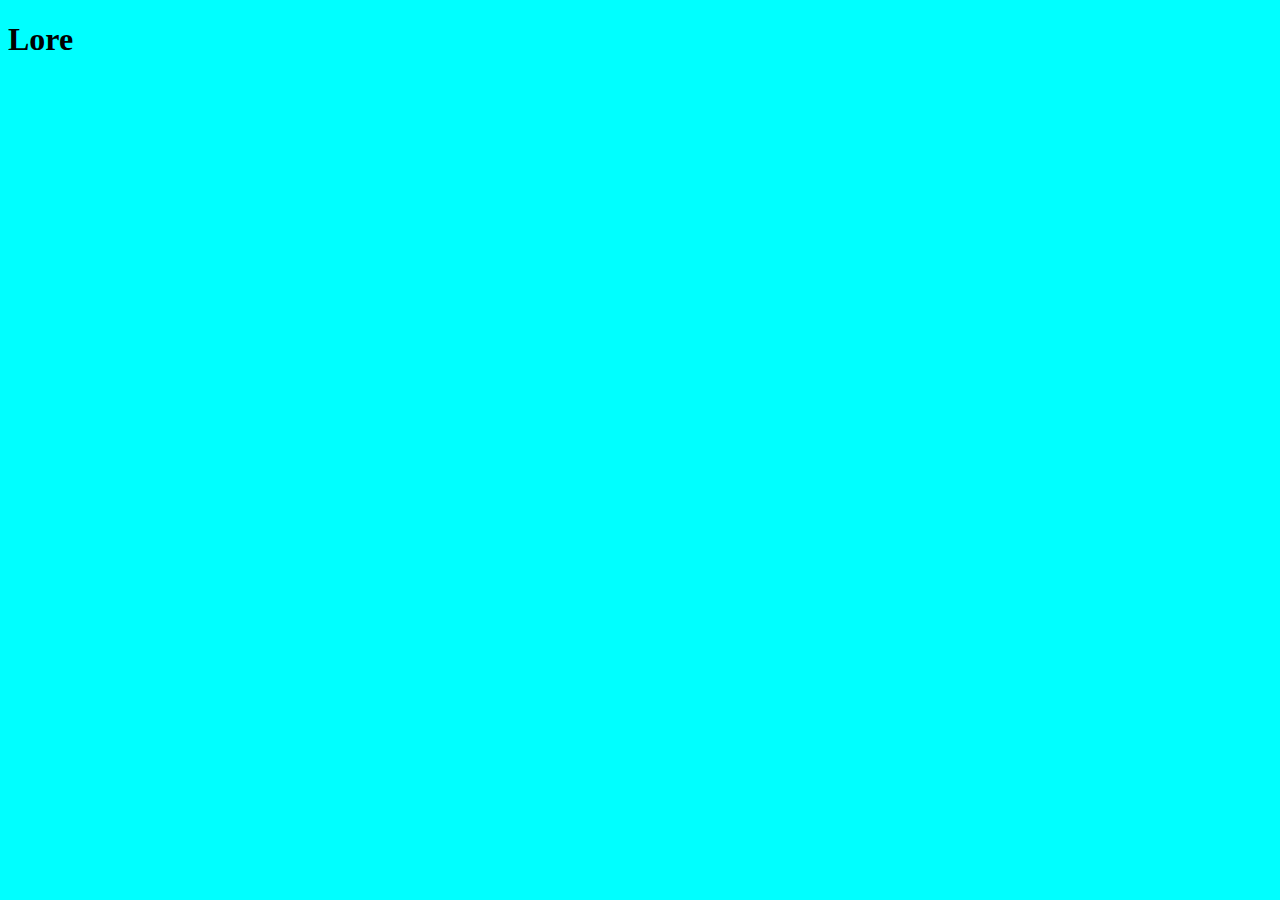
==== latter.html @ 5ba41489 "change" ====
<!DOCTYPE html>
<html lang="en">
<head>
    <meta charset="UTF-8">
    <meta name="viewport" content="width=device-width, initial-scale=1.0">
    <title>Latter</title>
    <style>
        *{
            width: 60rem;
            height: fit-content;
            background-color: aqua;
        }
        h1{
            display: flex;
            align-items: center;
        }
    </style>
</head>
<body>
    <h1>Lore</h1>
</body>
</html>
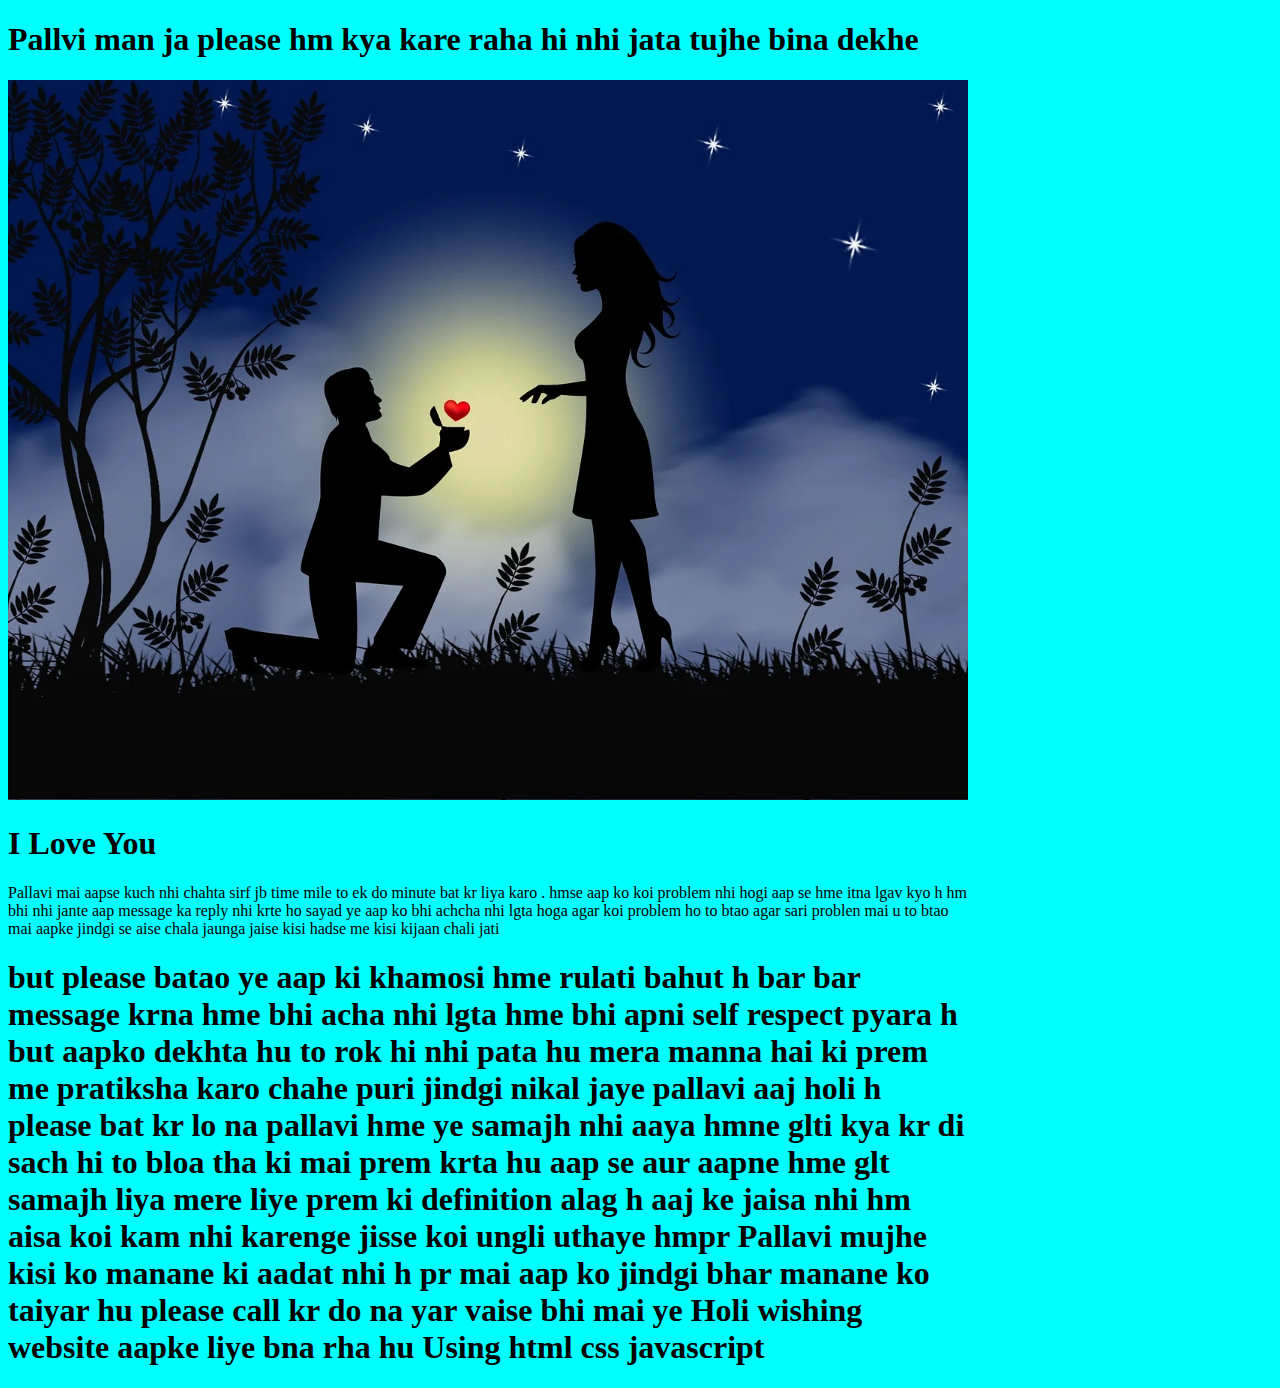
==== commit 7ae5c575: "Add files via upload" ====
--- a/latter.html
+++ b/latter.html
@@ -14,9 +14,62 @@
             display: flex;
             align-items: center;
         }
+
+
+        /* REsponsive website  */
+
+@media(max-width:880px){
+    html{
+        font-size: 90%;
+    }
+}
+
+@media(max-width:720px){
+    html{
+        font-size: 75%;
+    }
+}
+@media(max-width:600px){
+    html{
+        font-size: 60%;
+    }
+}
+
+@media(max-width:480px){
+    html{
+        font-size: 50%;
+    }
+}
+@media(max-width:450px){
+    html{
+        font-size: 45%;
+    }
+}
     </style>
 </head>
 <body>
-    <h1>Lore</h1>
+    <h1> Pallvi man ja please hm kya kare raha hi nhi jata tujhe bina dekhe </h1>
+    <img src="couple-3581038_1280.webp" alt="">
+    <h1>I Love You</h1>
+    <p>Pallavi mai aapse kuch nhi chahta sirf jb time mile to ek do minute bat kr liya  karo . hmse aap ko koi problem nhi hogi
+        aap se hme itna lgav kyo h hm bhi nhi jante
+        aap message ka reply nhi krte ho sayad ye aap ko bhi achcha nhi lgta hoga 
+        agar koi problem ho to btao 
+        agar sari problen mai u to btao mai aapke jindgi se aise chala jaunga jaise kisi hadse me kisi kijaan chali jati <h1>but please batao
+            ye aap ki khamosi hme rulati bahut h 
+            
+            bar bar message krna hme bhi acha nhi lgta 
+            hme bhi apni self respect pyara h but aapko dekhta hu to rok hi nhi pata hu 
+            mera manna hai ki prem me pratiksha  karo chahe puri jindgi nikal jaye 
+            pallavi aaj holi h please bat kr lo na
+             pallavi hme ye samajh nhi aaya hmne glti kya kr di sach hi to bloa tha ki mai prem krta hu aap se
+             aur aapne hme glt samajh liya mere liye prem ki definition alag h aaj ke  jaisa nhi hm aisa koi kam nhi karenge jisse koi ungli uthaye hmpr    
+            Pallavi mujhe kisi ko manane ki aadat nhi h pr mai aap ko jindgi bhar manane ko taiyar hu 
+
+            please call kr do na yar 
+
+            vaise bhi mai ye Holi wishing website aapke liye bna rha hu Using html css javascript
+        </h1>
+    </p>
 </body>
 </html>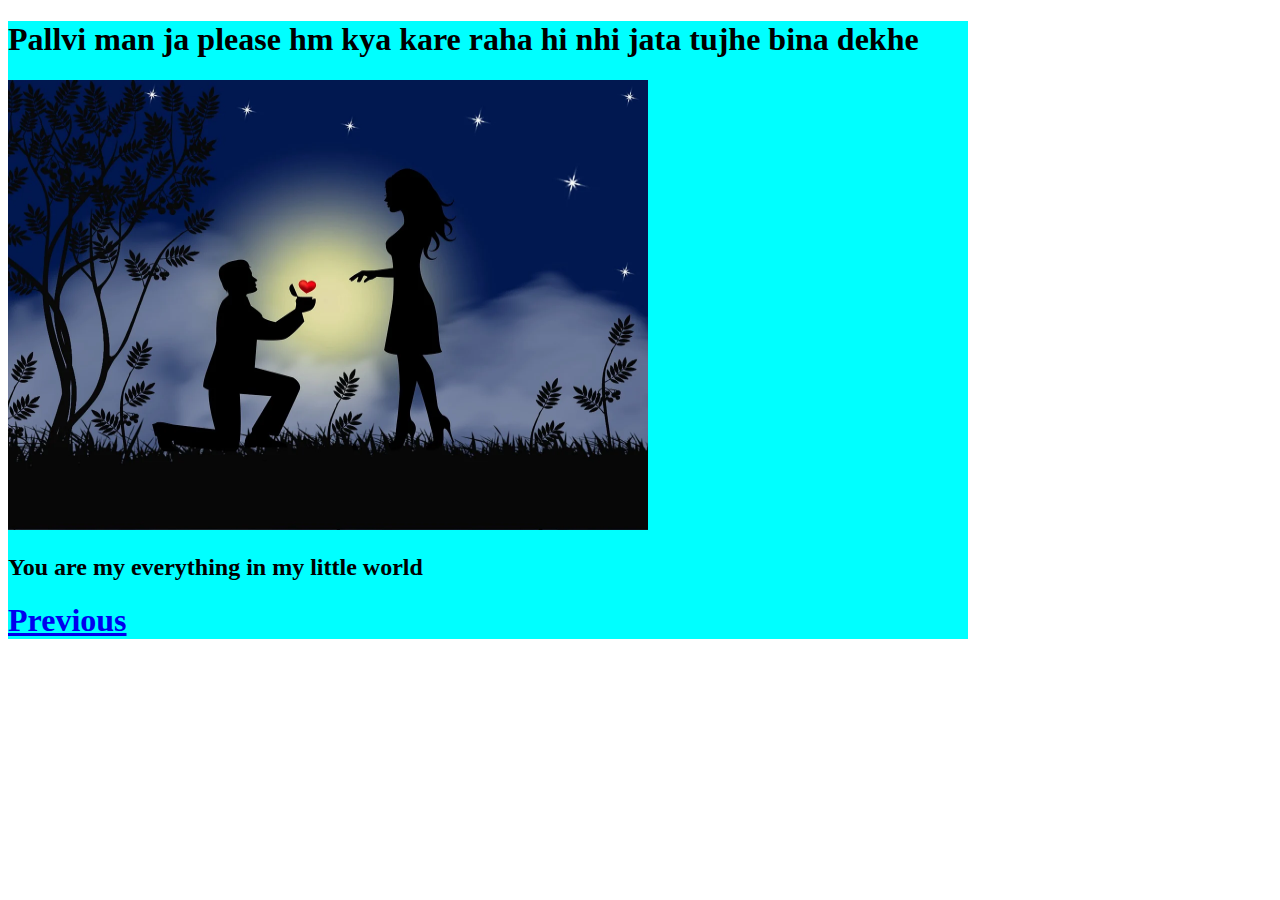
==== commit 6a8f9730: "Add files via upload" ====
--- a/latter.html
+++ b/latter.html
@@ -5,16 +5,16 @@
     <meta name="viewport" content="width=device-width, initial-scale=1.0">
     <title>Latter</title>
     <style>
-        *{
+        div{
             width: 60rem;
-            height: fit-content;
+            height: auto;
             background-color: aqua;
         }
-        h1{
-            display: flex;
-            align-items: center;
+      
+        img{
+            width: 50vw;
+            height: 50vh;
         }
-
 
         /* REsponsive website  */
 
@@ -48,28 +48,16 @@
     </style>
 </head>
 <body>
+   <div class="container">
+
     <h1> Pallvi man ja please hm kya kare raha hi nhi jata tujhe bina dekhe </h1>
     <img src="couple-3581038_1280.webp" alt="">
-    <h1>I Love You</h1>
-    <p>Pallavi mai aapse kuch nhi chahta sirf jb time mile to ek do minute bat kr liya  karo . hmse aap ko koi problem nhi hogi
-        aap se hme itna lgav kyo h hm bhi nhi jante
-        aap message ka reply nhi krte ho sayad ye aap ko bhi achcha nhi lgta hoga 
-        agar koi problem ho to btao 
-        agar sari problen mai u to btao mai aapke jindgi se aise chala jaunga jaise kisi hadse me kisi kijaan chali jati <h1>but please batao
-            ye aap ki khamosi hme rulati bahut h 
-            
-            bar bar message krna hme bhi acha nhi lgta 
-            hme bhi apni self respect pyara h but aapko dekhta hu to rok hi nhi pata hu 
-            mera manna hai ki prem me pratiksha  karo chahe puri jindgi nikal jaye 
-            pallavi aaj holi h please bat kr lo na
-             pallavi hme ye samajh nhi aaya hmne glti kya kr di sach hi to bloa tha ki mai prem krta hu aap se
-             aur aapne hme glt samajh liya mere liye prem ki definition alag h aaj ke  jaisa nhi hm aisa koi kam nhi karenge jisse koi ungli uthaye hmpr    
-            Pallavi mujhe kisi ko manane ki aadat nhi h pr mai aap ko jindgi bhar manane ko taiyar hu 
+   
+   <h2 class="multiple-text">You are my everything in my little world </h2>
 
-            please call kr do na yar 
+ <h1><a href="index.html">Previous</a></h1>
 
-            vaise bhi mai ye Holi wishing website aapke liye bna rha hu Using html css javascript
-        </h1>
-    </p>
+
+   </div>
 </body>
 </html>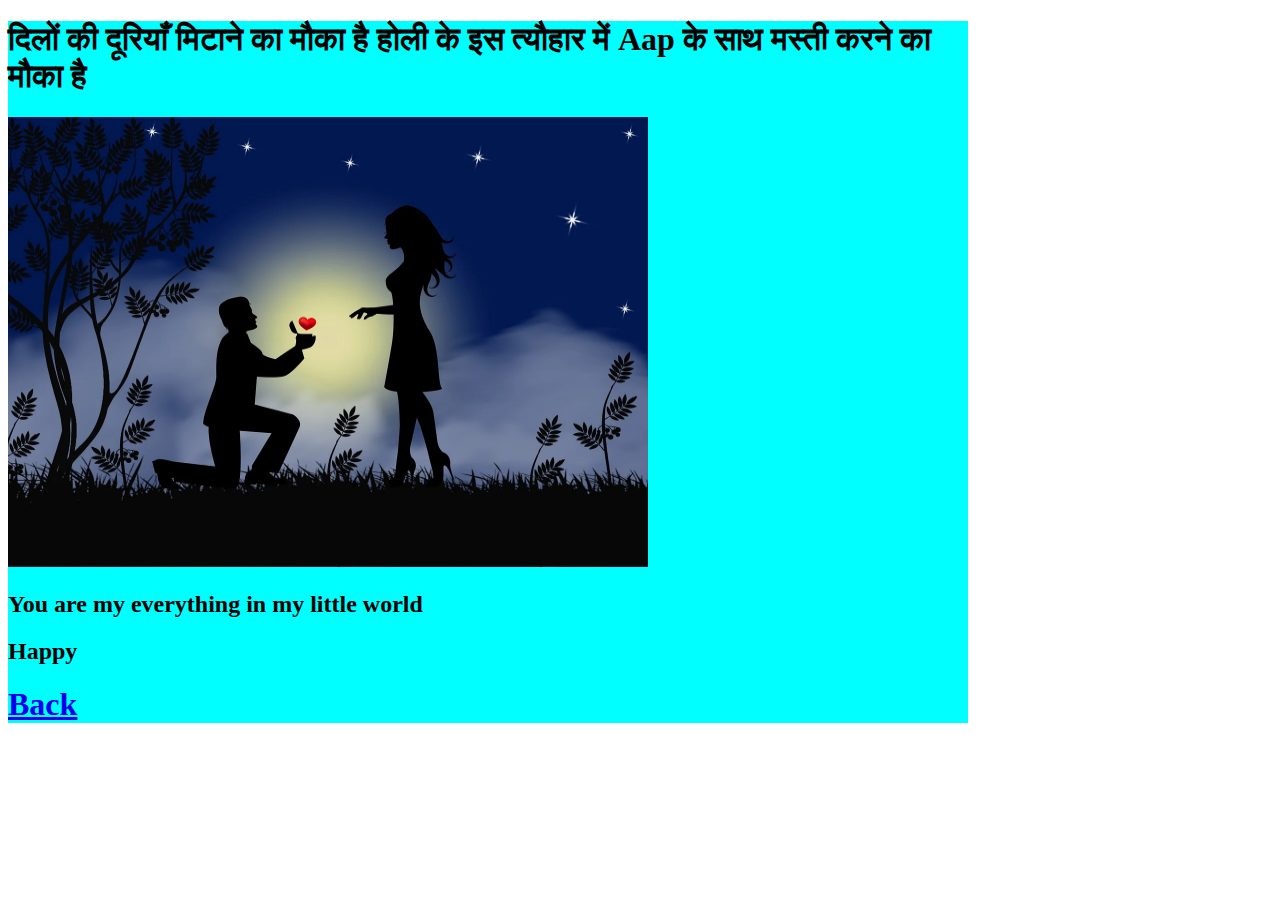
==== commit c6a7293b: "init" ====
--- a/latter.html
+++ b/latter.html
@@ -39,6 +39,10 @@
     html{
         font-size: 50%;
     }
+    img{
+            width: 50vw;
+            height: 50vh;
+        }
 }
 @media(max-width:450px){
     html{
@@ -50,12 +54,15 @@
 <body>
    <div class="container">
 
-    <h1> Pallvi man ja please hm kya kare raha hi nhi jata tujhe bina dekhe </h1>
+    <h1>दिलों की दूरियाँ मिटाने का मौका है
+        होली के इस त्यौहार में Aap के साथ मस्ती करने का मौका है</h1>
     <img src="couple-3581038_1280.webp" alt="">
    
    <h2 class="multiple-text">You are my everything in my little world </h2>
 
- <h1><a href="index.html">Previous</a></h1>
+   <h2>Happy </h2>
+
+ <h1><a href="index.html">Back</a></h1>
 
 
    </div>
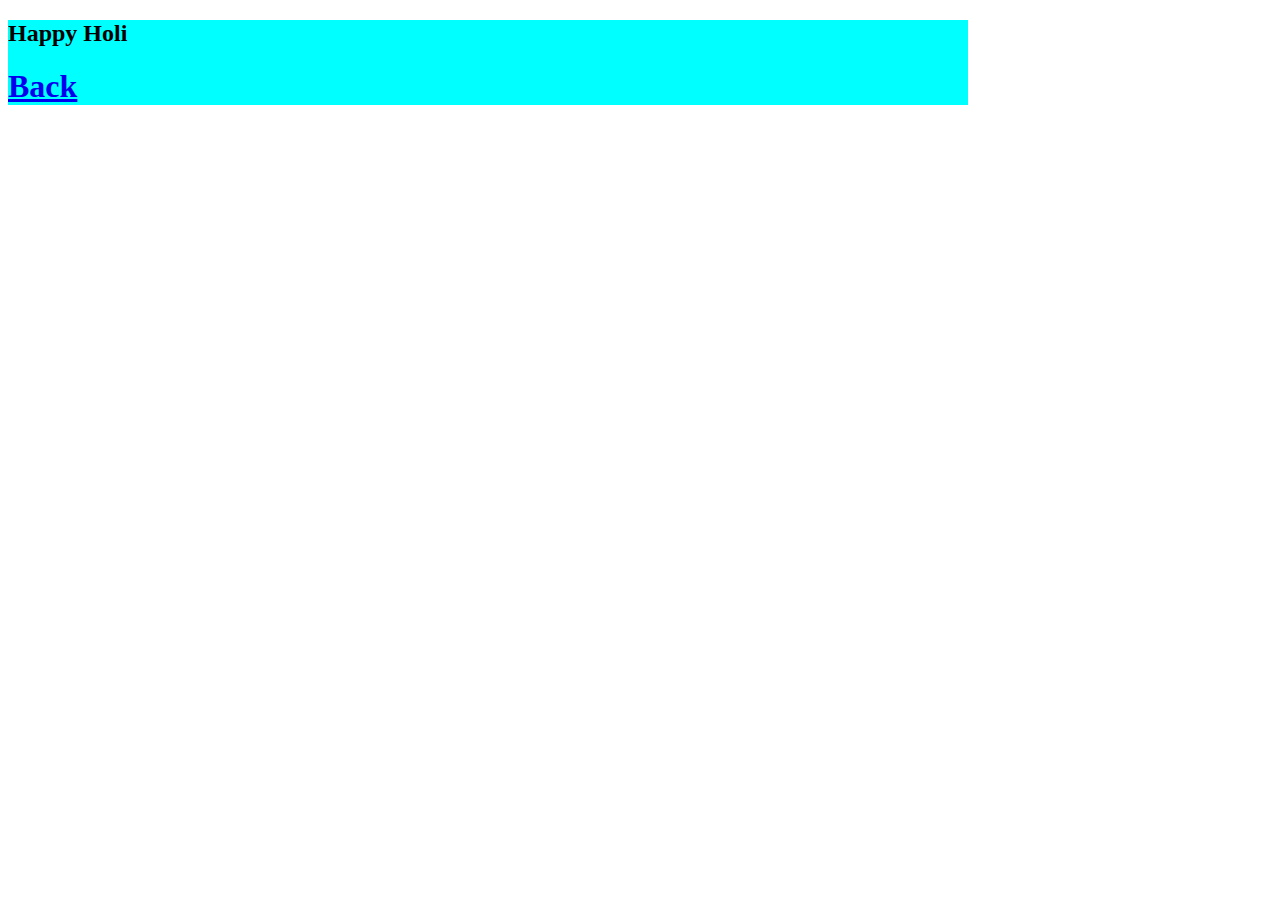
==== commit cba00ec5: "Add files via upload" ====
--- a/latter.html
+++ b/latter.html
@@ -54,13 +54,13 @@
 <body>
    <div class="container">
 
-    <h1>दिलों की दूरियाँ मिटाने का मौका है
-        होली के इस त्यौहार में Aap के साथ मस्ती करने का मौका है</h1>
-    <img src="couple-3581038_1280.webp" alt="">
+    <!-- <h1>दिलों की दूरियाँ मिटाने का मौका है
+        होली के इस त्यौहार में Aap के साथ मस्ती करने का मौका है</h1> -->
+    <!-- <img src="couple-3581038_1280.webp" alt=""> -->
    
-   <h2 class="multiple-text">You are my everything in my little world </h2>
+   <!-- <h2 class="multiple-text">You are my everything in my little world </h2> -->
 
-   <h2>Happy </h2>
+   <h2>Happy Holi </h2>
 
  <h1><a href="index.html">Back</a></h1>
 
